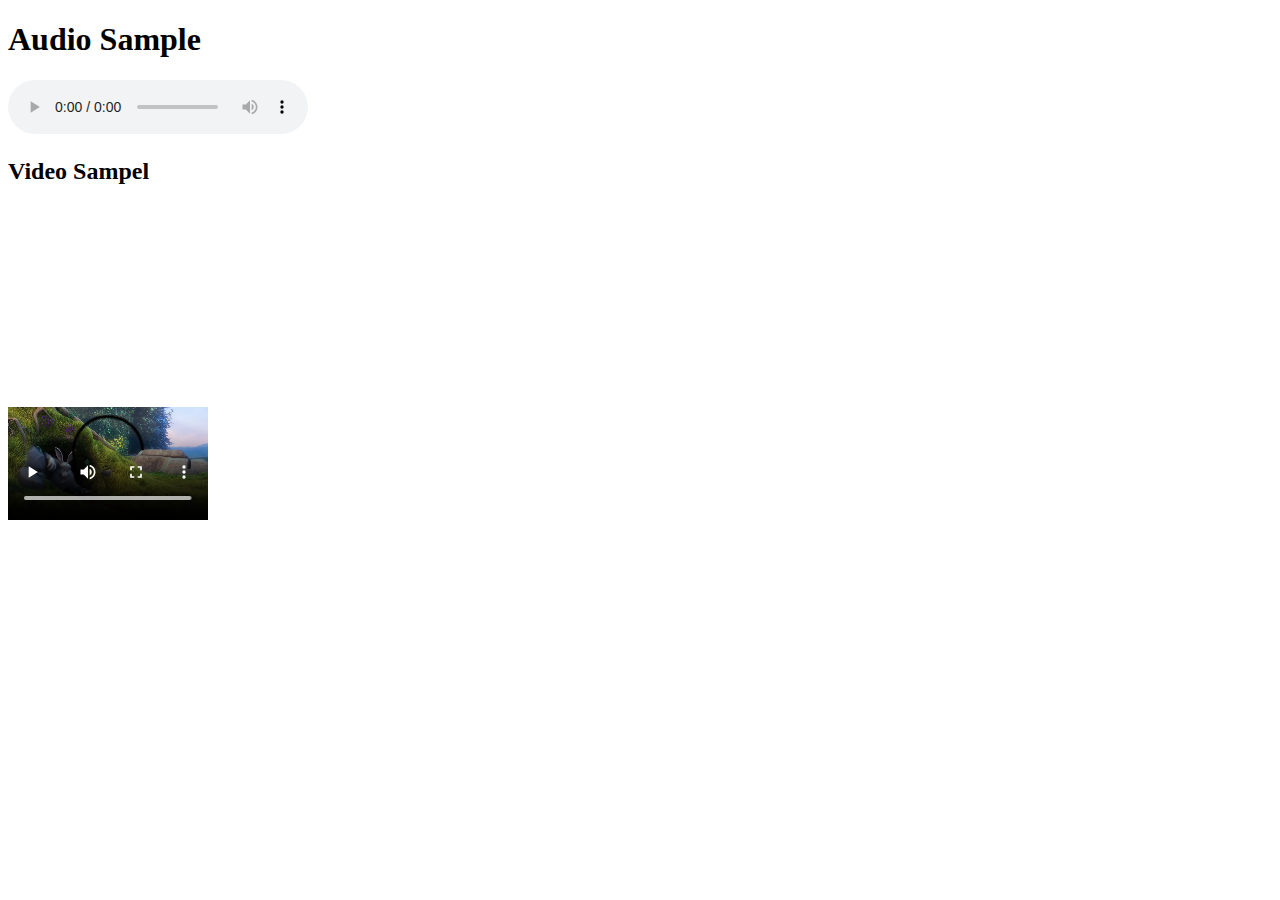
==== video.html @ 0c3167ce "audio and video lecture" ====
<!DOCTYPE html>
<html lang="en">
<head>
    <meta charset="UTF-8">
    <meta name="viewport" content="width=device-width, initial-scale=1.0">
    <title>Audio and Video</title>
</head>
<body>
    <h1>Audio Sample</h1>
    <audio controls src="audio/Aktai-Tumi-Shalmali-Dabbu.mp3">Audio1</audio>
    <h2>Video Sampel</h2>
    <video width="200px"controls src="video/SampleVideo_1280x720_2mb.mp4"></video>
    <iframe width="560" height="315" src="https://www.youtube.com/embed/L9Z391R5lG4?si=BPukPJiYuZPaShpA" title="YouTube video player" frameborder="0" allow="accelerometer; autoplay; clipboard-write; encrypted-media; gyroscope; picture-in-picture; web-share" allowfullscreen></iframe>
</body>
</html>
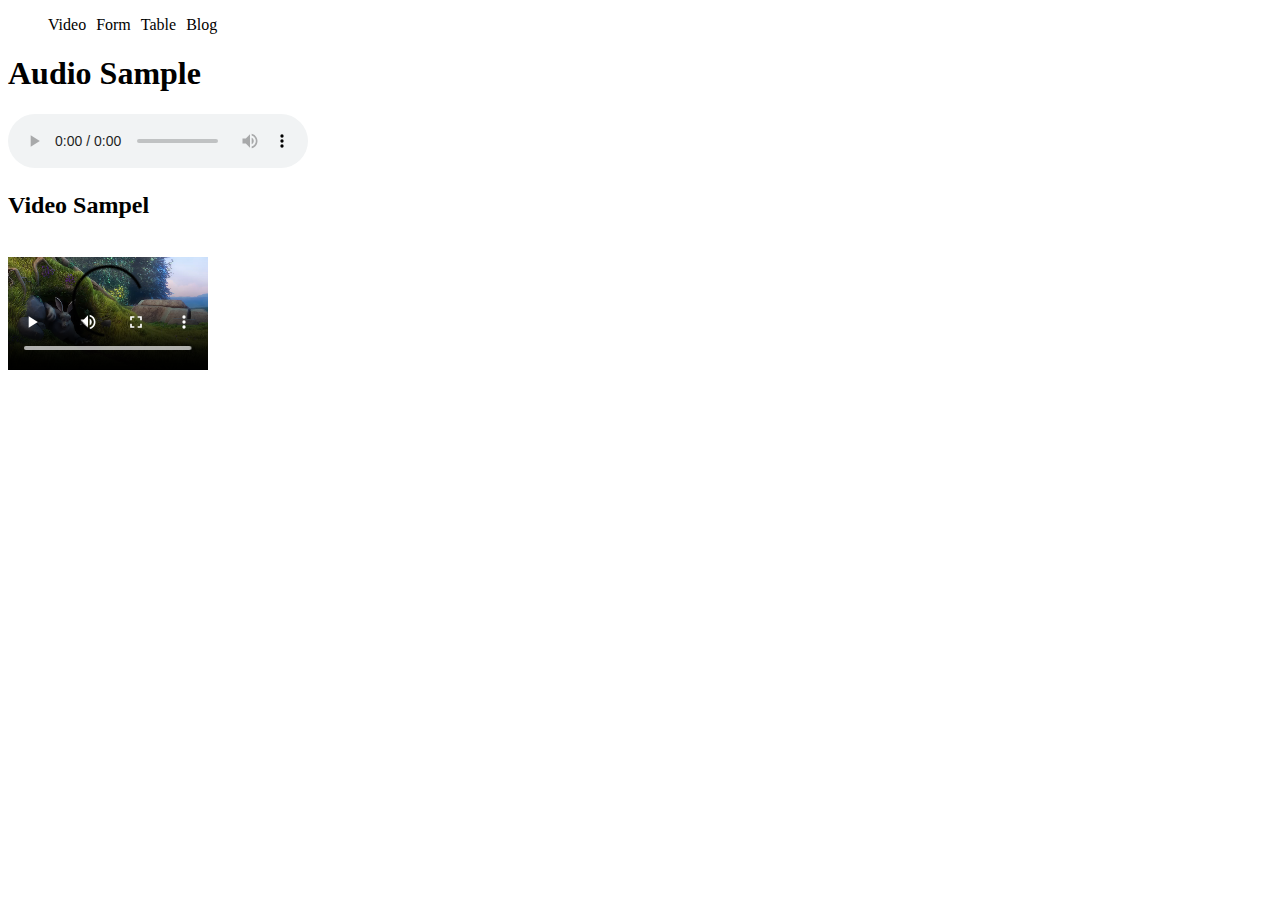
==== commit 54f3796a: "complete 4-5 lecture" ====
--- a/video.html
+++ b/video.html
@@ -4,12 +4,23 @@
     <meta charset="UTF-8">
     <meta name="viewport" content="width=device-width, initial-scale=1.0">
     <title>Audio and Video</title>
+    <link rel="stylesheet" href="styles/nav.css">
 </head>
 <body>
+    <header>
+        <nav>
+            <ul>
+                <li><a href="video.html">Video</a></li>
+                <li><a href="form.html">Form</a></li>
+                <li><a href="table.html">Table</a></li>
+                <li><a href="blog.html">Blog</a></li>
+            </ul>
+        </nav>
+    </header>
     <h1>Audio Sample</h1>
     <audio controls src="audio/Aktai-Tumi-Shalmali-Dabbu.mp3">Audio1</audio>
-    <h2>Video Sampel</h2>
-    <video width="200px"controls src="video/SampleVideo_1280x720_2mb.mp4"></video>
+    <h2>Video Sampel</h2><br>
+    <video width="200px"controls src="video/SampleVideo_1280x720_2mb.mp4"></video><br>
     <iframe width="560" height="315" src="https://www.youtube.com/embed/L9Z391R5lG4?si=BPukPJiYuZPaShpA" title="YouTube video player" frameborder="0" allow="accelerometer; autoplay; clipboard-write; encrypted-media; gyroscope; picture-in-picture; web-share" allowfullscreen></iframe>
 </body>
 </html>--- a/styles/nav.css
+++ b/styles/nav.css
@@ -0,0 +1,16 @@
+nav ul{
+    display:flex;
+
+}
+nav li{
+    list-style: none;
+    margin-right: 10px;
+    padding:5x;
+}
+nav li a{
+    text-decoration: none;
+    color:black;
+}
+nav li:hover{
+    background-color: lightgray;
+}